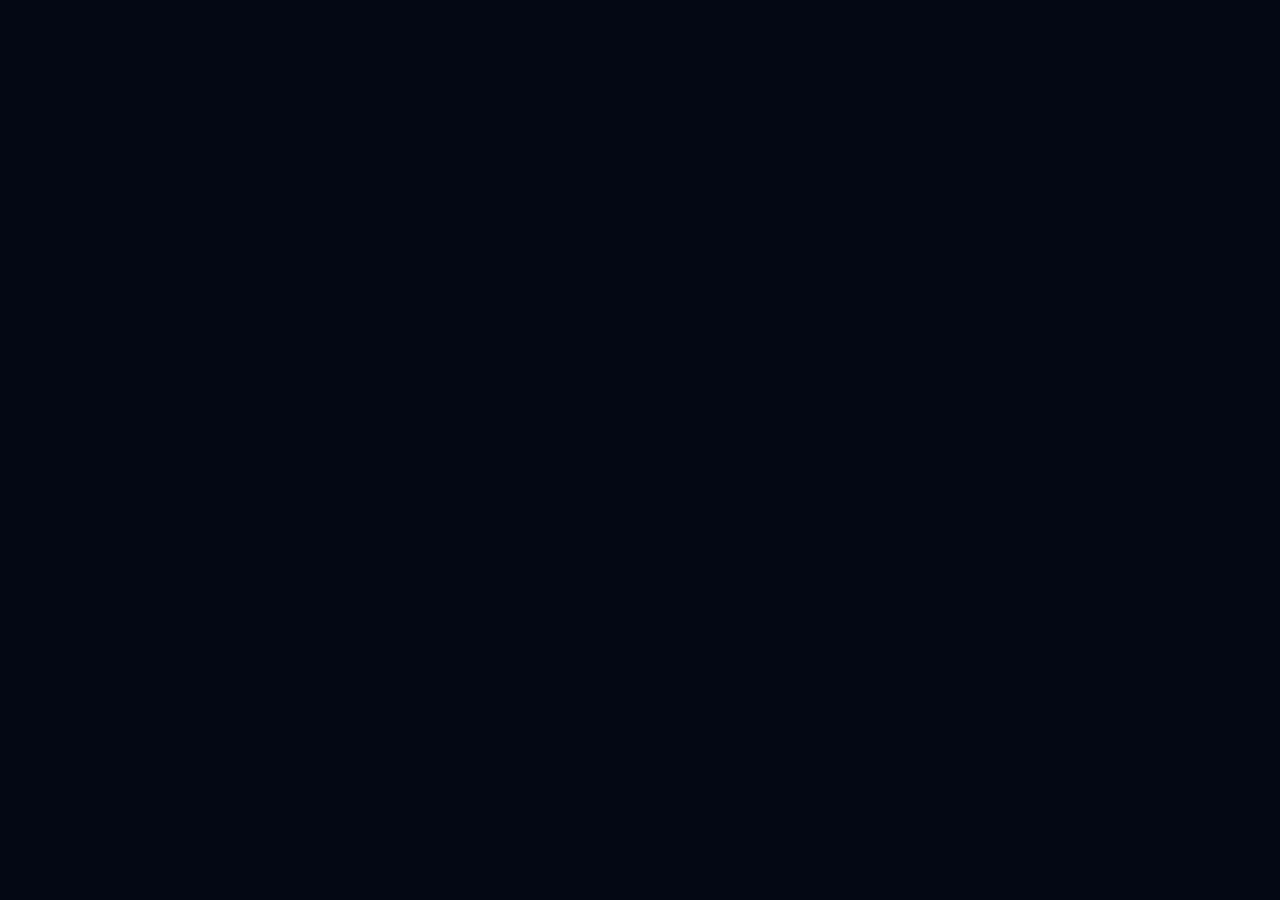
==== webapp/index.html @ 094b067b "Update index.html" ====
<!DOCTYPE html>
<html lang="ru">
<head>
  <meta charset="UTF-8" />
  <meta name="viewport" content="width=device-width, initial-scale=1.0, viewport-fit=cover" />
  <title>AION</title>
  <style>
    * {
      box-sizing: border-box;
      margin: 0;
      padding: 0;
      -webkit-tap-highlight-color: transparent;
    }

    html, body {
      width: 100%;
      height: 100%;
      background: #020814;
      font-family: Arial, sans-serif;
      overflow: hidden;
      color: #fff;
    }

    body {
      display: flex;
      justify-content: center;
      align-items: stretch;
    }

    .screen {
      position: relative;
      width: 100%;
      max-width: 430px;
      height: 100vh;
      margin: 0 auto;
      overflow: hidden;
      background-color: #020814;
      background-repeat: no-repeat;
      background-position: center center;
      background-size: cover;
    }

    .tap {
      position: absolute;
      background: transparent;
      border: none;
      outline: none;
      cursor: pointer;
      z-index: 20;
      transition: transform 0.08s ease, opacity 0.08s ease;
    }

    .tap:active {
      transform: scale(0.97);
      opacity: 0.9;
    }

    .hidden {
      display: none;
    }

    .panel {
      position: absolute;
      left: 50%;
      transform: translateX(-50%);
      width: 84%;
      border-radius: 24px;
      background: rgba(6, 14, 30, 0.82);
      backdrop-filter: blur(10px);
      border: 1px solid rgba(130, 180, 255, 0.16);
      box-shadow: 0 10px 28px rgba(0,0,0,0.24);
      z-index: 15;
    }

    .panel-title {
      text-align: center;
      font-size: 15px;
      letter-spacing: 0.08em;
      margin-bottom: 12px;
      opacity: 0.95;
    }

    .list {
      display: grid;
      gap: 10px;
    }

    .item {
      border-radius: 16px;
      padding: 12px 14px;
      background: rgba(255,255,255,0.05);
      border: 1px solid rgba(255,255,255,0.08);
      font-size: 14px;
      line-height: 1.35;
    }

    .muted {
      font-size: 12px;
      opacity: 0.72;
      margin-top: 4px;
    }

    /* Screen 1 */
    #screen1 {
      background-image: url("/screen-1");
    }

    .s1-enter {
      left: 18%;
      top: 39%;
      width: 64%;
      height: 7%;
      border-radius: 999px;
    }

    .s1-biotime {
      left: 19%;
      top: 52%;
      width: 62%;
      height: 18%;
      border-radius: 28px;
    }

    .s1-top-profile {
      right: 4%;
      top: 4%;
      width: 14%;
      height: 8%;
      border-radius: 50%;
    }

    /* Bottom nav zones, reused */
    .nav-home  { left: 13%; bottom: 3.2%; width: 9%; height: 5%; border-radius: 50%; }
    .nav-clock { left: 31%; bottom: 3.2%; width: 9%; height: 5%; border-radius: 50%; }
    .nav-aion  { left: 45%; bottom: 1%;   width: 16%; height: 8%; border-radius: 50%; }
    .nav-wave  { left: 63%; bottom: 3.2%; width: 9%; height: 5%; border-radius: 50%; }
    .nav-user  { left: 81%; bottom: 3.2%; width: 9%; height: 5%; border-radius: 50%; }

    /* Screen 2 */
    #screen2 {
      background-image: url("/screen-2");
    }

    .s2-start-analysis {
      left: 18%;
      bottom: 11%;
      width: 64%;
      height: 6.5%;
      border-radius: 999px;
    }

    /* Screen 3 */
    #screen3 {
      background-image: url("/screen-3");
    }

    .s3-back {
      left: 9%;
      top: 11%;
      width: 18%;
      height: 5%;
    }

    .s3-repeat {
      left: 18%;
      bottom: 11%;
      width: 64%;
      height: 6.5%;
      border-radius: 999px;
    }

    /* Screen 4 History */
    #screen4 {
      background: radial-gradient(circle at top, rgba(35,78,150,0.35), rgba(2,8,20,1) 42%);
    }

    .history-card {
      top: 13%;
      padding: 18px 16px;
    }

    /* Screen 5 Analytics */
    #screen5 {
      background: radial-gradient(circle at top, rgba(25,65,130,0.34), rgba(2,8,20,1) 42%);
    }

    .analytics-card {
      top: 13%;
      padding: 18px 16px;
    }

    .bar {
      height: 10px;
      border-radius: 999px;
      background: rgba(255,255,255,0.08);
      overflow: hidden;
      margin-top: 6px;
    }

    .bar > span {
      display: block;
      height: 100%;
      background: linear-gradient(90deg, rgba(86,154,255,0.85), rgba(144,205,255,0.95));
      border-radius: 999px;
    }

    /* Screen 6 Profile */
    #screen6 {
      background: radial-gradient(circle at top, rgba(30,72,140,0.34), rgba(2,8,20,1) 42%);
    }

    .profile-card {
      top: 13%;
      padding: 18px 16px;
    }

    .pill {
      display: inline-block;
      padding: 6px 10px;
      border-radius: 999px;
      background: rgba(255,255,255,0.08);
      border: 1px solid rgba(255,255,255,0.08);
      font-size: 12px;
      margin-right: 6px;
      margin-bottom: 6px;
    }

    .top-back {
      position: absolute;
      left: 7%;
      top: 5%;
      width: 14%;
      height: 7%;
      border-radius: 50%;
      z-index: 20;
      background: transparent;
      border: none;
    }
  </style>
</head>
<body>
  <!-- SCREEN 1: HOME / ENTRY -->
  <div class="screen" id="screen1">
    <button class="tap s1-enter" id="goScreen2" aria-label="Enter System"></button>
    <button class="tap s1-biotime" id="goScreen5FromBioTime" aria-label="BioTime Details"></button>
    <button class="tap s1-top-profile" id="goScreen6FromTop" aria-label="Profile Top"></button>

    <button class="tap nav-home" id="s1Home"></button>
    <button class="tap nav-clock" id="s1Clock"></button>
    <button class="tap nav-aion" id="s1Aion"></button>
    <button class="tap nav-wave" id="s1Wave"></button>
    <button class="tap nav-user" id="s1User"></button>
  </div>

  <!-- SCREEN 2: MODULES / SLEEP -->
  <div class="screen hidden" id="screen2">
    <button class="tap s2-start-analysis" id="goScreen3" aria-label="Start Analysis"></button>

    <button class="tap nav-home" id="s2Home"></button>
    <button class="tap nav-clock" id="s2Clock"></button>
    <button class="tap nav-aion" id="s2Aion"></button>
    <button class="tap nav-wave" id="s2Wave"></button>
    <button class="tap nav-user" id="s2User"></button>
  </div>

  <!-- SCREEN 3: SLEEP RESULT -->
  <div class="screen hidden" id="screen3">
    <button class="tap s3-back" id="backToScreen2"></button>
    <button class="tap s3-repeat" id="repeatAnalysis"></button>

    <button class="tap nav-home" id="s3Home"></button>
    <button class="tap nav-clock" id="s3Clock"></button>
    <button class="tap nav-aion" id="s3Aion"></button>
    <button class="tap nav-wave" id="s3Wave"></button>
    <button class="tap nav-user" id="s3User"></button>
  </div>

  <!-- SCREEN 4: HISTORY -->
  <div class="screen hidden" id="screen4">
    <button class="top-back" id="backFrom4"></button>

    <div class="panel history-card">
      <div class="panel-title">HISTORY</div>
      <div class="list">
        <div class="item">
          Sleep score: 92
          <div class="muted">Сегодня • 7h 25m • Excellent</div>
        </div>
        <div class="item">
          BioTime: 8.4
          <div class="muted">Сегодня • стабильный ресурс</div>
        </div>
        <div class="item">
          Recovery: 84
          <div class="muted">Вчера • хорошее восстановление</div>
        </div>
        <div class="item">
          Stress: 38
          <div class="muted">Вчера • умеренная нагрузка</div>
        </div>
      </div>
    </div>

    <button class="tap nav-home" id="s4Home"></button>
    <button class="tap nav-clock" id="s4Clock"></button>
    <button class="tap nav-aion" id="s4Aion"></button>
    <button class="tap nav-wave" id="s4Wave"></button>
    <button class="tap nav-user" id="s4User"></button>
  </div>

  <!-- SCREEN 5: ANALYTICS -->
  <div class="screen hidden" id="screen5">
    <button class="top-back" id="backFrom5"></button>

    <div class="panel analytics-card">
      <div class="panel-title">ANALYTICS</div>
      <div class="list">
        <div class="item">
          BioTime Trend
          <div class="bar"><span style="width:84%"></span></div>
          <div class="muted">Текущий ресурс: 8.4 / 10</div>
        </div>
        <div class="item">
          Sleep Stability
          <div class="bar"><span style="width:92%"></span></div>
          <div class="muted">Сон стабилен, хорошая динамика</div>
        </div>
        <div class="item">
          Stress Load
          <div class="bar"><span style="width:38%"></span></div>
          <div class="muted">Ниже критической зоны</div>
        </div>
      </div>
    </div>

    <button class="tap nav-home" id="s5Home"></button>
    <button class="tap nav-clock" id="s5Clock"></button>
    <button class="tap nav-aion" id="s5Aion"></button>
    <button class="tap nav-wave" id="s5Wave"></button>
    <button class="tap nav-user" id="s5User"></button>
  </div>

  <!-- SCREEN 6: PROFILE -->
  <div class="screen hidden" id="screen6">
    <button class="top-back" id="backFrom6"></button>

    <div class="panel profile-card">
      <div class="panel-title">PROFILE</div>
      <div class="list">
        <div class="item">
          Александр
          <div class="muted">AION user profile</div>
        </div>
        <div class="item">
          Основные параметры
          <div class="muted">Возраст, режим, протоколы, персональные настройки</div>
        </div>
        <div class="item">
          Текущие секции
          <div style="margin-top:8px;">
            <span class="pill">Sleep</span>
            <span class="pill">History</span>
            <span class="pill">Analytics</span>
            <span class="pill">BioTime</span>
          </div>
        </div>
      </div>
    </div>

    <button class="tap nav-home" id="s6Home"></button>
    <button class="tap nav-clock" id="s6Clock"></button>
    <button class="tap nav-aion" id="s6Aion"></button>
    <button class="tap nav-wave" id="s6Wave"></button>
    <button class="tap nav-user" id="s6User"></button>
  </div>

  <script>
    (function () {
      try {
        if (window.Telegram && window.Telegram.WebApp) {
          const tg = window.Telegram.WebApp;
          tg.ready();
          tg.expand();
          try { tg.setHeaderColor("#020814"); } catch (e) {}
          try { tg.setBackgroundColor("#020814"); } catch (e) {}
        }
      } catch (e) {}

      ["/screen-1", "/screen-2", "/screen-3"].forEach(function (src) {
        const img = new Image();
        img.src = src;
      });

      const screens = {
        1: document.getElementById("screen1"),
        2: document.getElementById("screen2"),
        3: document.getElementById("screen3"),
        4: document.getElementById("screen4"),
        5: document.getElementById("screen5"),
        6: document.getElementById("screen6")
      };

      function showScreen(n) {
        Object.values(screens).forEach(function (s) {
          s.classList.add("hidden");
        });
        screens[n].classList.remove("hidden");
      }

      function bind(id, fn) {
        const el = document.getElementById(id);
        if (!el) return;
        el.addEventListener("click", fn);
      }

      // Main flow
      bind("goScreen2", function () { showScreen(2); });
      bind("goScreen3", function () { showScreen(3); });
      bind("repeatAnalysis", function () { showScreen(3); });
      bind("backToScreen2", function () { showScreen(2); });

      // Top actions
      bind("goScreen6FromTop", function () { showScreen(6); });
      bind("goScreen5FromBioTime", function () { showScreen(5); });

      // Back from utility screens
      bind("backFrom4", function () { showScreen(1); });
      bind("backFrom5", function () { showScreen(1); });
      bind("backFrom6", function () { showScreen(1); });

      // Bottom nav per card map
      [
        ["s1Home",1],["s1Clock",4],["s1Aion",2],["s1Wave",5],["s1User",6],
        ["s2Home",1],["s2Clock",4],["s2Aion",2],["s2Wave",5],["s2User",6],
        ["s3Home",1],["s3Clock",4],["s3Aion",2],["s3Wave",5],["s3User",6],
        ["s4Home",1],["s4Clock",4],["s4Aion",2],["s4Wave",5],["s4User",6],
        ["s5Home",1],["s5Clock",4],["s5Aion",2],["s5Wave",5],["s5User",6],
        ["s6Home",1],["s6Clock",4],["s6Aion",2],["s6Wave",5],["s6User",6]
      ].forEach(function (pair) {
        bind(pair[0], function () { showScreen(pair[1]); });
      });
    })();
  </script>
</body>
</html>
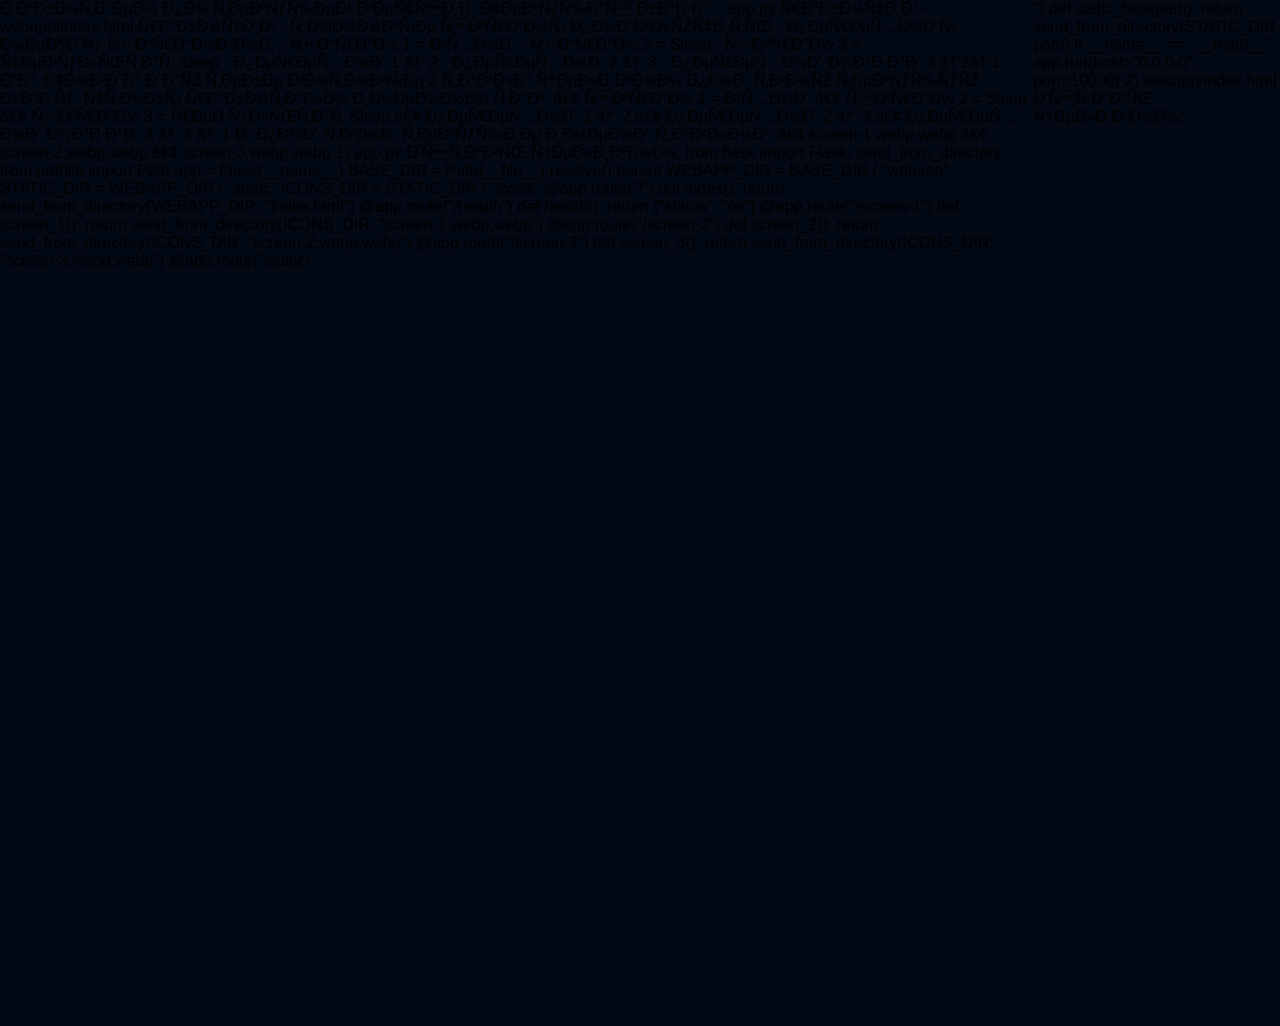
==== commit e38ef6e9: "Update index.html" ====
--- a/webapp/index.html
+++ b/webapp/index.html
@@ -1,8 +1,109 @@
-<!DOCTYPE html>
+Работаем по текущей версии
+
+
+Текущая база:
+- app.py рабочий
+- webapp/index.html рабочий
+- фоновые экраны подключить 
+- переходы между экранами 
+
+
+
+
+
+- экран 1 = вход
+- экран 2 = Sleep
+- экран 3 = результат Sleep
+- переход 1 → 2
+- переход 2 → 3
+- переход назад 3 →2→1
+
+
+Да. Тогда даю тебе готовые 2 файла целиком под твою текущую базу, чтобы работало именно так:
+
+	• экран 1 = вход
+	• экран 2 = Sleep
+	• экран 3 = результат Sleep
+	• переход 1 → 2
+	• переход 2 → 3
+	• переход назад 3 → 2 → 1
+
+И под твои текущие имена файлов:
+
+	• screen-1.webp.webp
+	• screen-2.webp.webp
+	• screen-3.webp.webp
+
+
+1) 
+app.py
+
+Вставь целиком:
+from flask import Flask, send_from_directory
+from pathlib import Path
+
+app = Flask(__name__)
+
+BASE_DIR = Path(__file__).resolve().parent
+WEBAPP_DIR = BASE_DIR / "webapp"
+STATIC_DIR = WEBAPP_DIR / "static"
+ICONS_DIR = STATIC_DIR / "icons"
+
+
+@app.route("/")
+def index():
+    return send_from_directory(WEBAPP_DIR, "index.html")
+
+
+@app.route("/health")
+def health():
+    return {"status": "ok"}
+
+
+@app.route("/screen-1")
+def screen_1():
+    return send_from_directory(ICONS_DIR, "screen-1.webp.webp")
+
+
+@app.route("/screen-2")
+def screen_2():
+    return send_from_directory(ICONS_DIR, "screen-2.webp.webp")
+
+
+@app.route("/screen-3")
+def screen_3():
+    return send_from_directory(ICONS_DIR, "screen-3.webp.webp")
+
+
+@app.route("/static/<path:path>")
+def static_files(path):
+    return send_from_directory(STATIC_DIR, path)
+
+
+if __name__ == "__main__":
+    app.run(host="0.0.0.0", port=10000)
+
+
+
+
+
+
+
+
+
+
+
+
+2) 
+webapp/index.html
+
+Вставь целиком:
+
+<! html>
 <html lang="ru">
 <head>
   <meta charset="UTF-8" />
-  <meta name="viewport" content="width=device-width, initial-scale=1.0, viewport-fit=cover" />
+  <meta name="viewport" content="width=device-width, initial-scale=DOCTYPE1.0, viewport-fit=cover" />
   <title>AION</title>
   <style>
     * {
@@ -18,7 +119,6 @@
       background: #020814;
       font-family: Arial, sans-serif;
       overflow: hidden;
-      color: #fff;
     }
 
     body {
@@ -46,7 +146,7 @@
       border: none;
       outline: none;
       cursor: pointer;
-      z-index: 20;
+      z-index: 10;
       transition: transform 0.08s ease, opacity 0.08s ease;
     }
 
@@ -59,48 +159,7 @@
       display: none;
     }
 
-    .panel {
-      position: absolute;
-      left: 50%;
-      transform: translateX(-50%);
-      width: 84%;
-      border-radius: 24px;
-      background: rgba(6, 14, 30, 0.82);
-      backdrop-filter: blur(10px);
-      border: 1px solid rgba(130, 180, 255, 0.16);
-      box-shadow: 0 10px 28px rgba(0,0,0,0.24);
-      z-index: 15;
-    }
-
-    .panel-title {
-      text-align: center;
-      font-size: 15px;
-      letter-spacing: 0.08em;
-      margin-bottom: 12px;
-      opacity: 0.95;
-    }
-
-    .list {
-      display: grid;
-      gap: 10px;
-    }
-
-    .item {
-      border-radius: 16px;
-      padding: 12px 14px;
-      background: rgba(255,255,255,0.05);
-      border: 1px solid rgba(255,255,255,0.08);
-      font-size: 14px;
-      line-height: 1.35;
-    }
-
-    .muted {
-      font-size: 12px;
-      opacity: 0.72;
-      margin-top: 4px;
-    }
-
-    /* Screen 1 */
+    /* SCREEN 1 = ENTRY */
     #screen1 {
       background-image: url("/screen-1");
     }
@@ -113,30 +172,47 @@
       border-radius: 999px;
     }
 
-    .s1-biotime {
-      left: 19%;
-      top: 52%;
-      width: 62%;
-      height: 18%;
-      border-radius: 28px;
-    }
-
-    .s1-top-profile {
-      right: 4%;
-      top: 4%;
-      width: 14%;
+    .s1-home {
+      left: 17%;
+      bottom: 19.2%;
+      width: 9%;
+      height: 5%;
+      border-radius: 50%;
+    }
+
+    .s1-history {
+      left: 33%;
+      bottom: 19.2%;
+      width: 9%;
+      height: 5%;
+      border-radius: 50%;
+    }
+
+    .s1-center {
+      left: 45%;
+      bottom: 16.8%;
+      width: 16%;
       height: 8%;
       border-radius: 50%;
     }
 
-    /* Bottom nav zones, reused */
-    .nav-home  { left: 13%; bottom: 3.2%; width: 9%; height: 5%; border-radius: 50%; }
-    .nav-clock { left: 31%; bottom: 3.2%; width: 9%; height: 5%; border-radius: 50%; }
-    .nav-aion  { left: 45%; bottom: 1%;   width: 16%; height: 8%; border-radius: 50%; }
-    .nav-wave  { left: 63%; bottom: 3.2%; width: 9%; height: 5%; border-radius: 50%; }
-    .nav-user  { left: 81%; bottom: 3.2%; width: 9%; height: 5%; border-radius: 50%; }
-
-    /* Screen 2 */
+    .s1-wave {
+      left: 63%;
+      bottom: 19.2%;
+      width: 9%;
+      height: 5%;
+      border-radius: 50%;
+    }
+
+    .s1-profile {
+      left: 79%;
+      bottom: 19.2%;
+      width: 9%;
+      height: 5%;
+      border-radius: 50%;
+    }
+
+    /* SCREEN 2 = SLEEP */
     #screen2 {
       background-image: url("/screen-2");
     }
@@ -149,7 +225,47 @@
       border-radius: 999px;
     }
 
-    /* Screen 3 */
+    .s2-home {
+      left: 13%;
+      bottom: 3.2%;
+      width: 9%;
+      height: 5%;
+      border-radius: 50%;
+    }
+
+    .s2-history {
+      left: 31%;
+      bottom: 3.2%;
+      width: 9%;
+      height: 5%;
+      border-radius: 50%;
+    }
+
+    .s2-center {
+      left: 45%;
+      bottom: 1%;
+      width: 16%;
+      height: 8%;
+      border-radius: 50%;
+    }
+
+    .s2-wave {
+      left: 63%;
+      bottom: 3.2%;
+      width: 9%;
+      height: 5%;
+      border-radius: 50%;
+    }
+
+    .s2-profile {
+      left: 81%;
+      bottom: 3.2%;
+      width: 9%;
+      height: 5%;
+      border-radius: 50%;
+    }
+
+    /* SCREEN 3 = RESULT */
     #screen3 {
       background-image: url("/screen-3");
     }
@@ -161,217 +277,75 @@
       height: 5%;
     }
 
-    .s3-repeat {
-      left: 18%;
-      bottom: 11%;
-      width: 64%;
-      height: 6.5%;
-      border-radius: 999px;
-    }
-
-    /* Screen 4 History */
-    #screen4 {
-      background: radial-gradient(circle at top, rgba(35,78,150,0.35), rgba(2,8,20,1) 42%);
-    }
-
-    .history-card {
-      top: 13%;
-      padding: 18px 16px;
-    }
-
-    /* Screen 5 Analytics */
-    #screen5 {
-      background: radial-gradient(circle at top, rgba(25,65,130,0.34), rgba(2,8,20,1) 42%);
-    }
-
-    .analytics-card {
-      top: 13%;
-      padding: 18px 16px;
-    }
-
-    .bar {
-      height: 10px;
-      border-radius: 999px;
-      background: rgba(255,255,255,0.08);
-      overflow: hidden;
-      margin-top: 6px;
-    }
-
-    .bar > span {
-      display: block;
-      height: 100%;
-      background: linear-gradient(90deg, rgba(86,154,255,0.85), rgba(144,205,255,0.95));
-      border-radius: 999px;
-    }
-
-    /* Screen 6 Profile */
-    #screen6 {
-      background: radial-gradient(circle at top, rgba(30,72,140,0.34), rgba(2,8,20,1) 42%);
-    }
-
-    .profile-card {
-      top: 13%;
-      padding: 18px 16px;
-    }
-
-    .pill {
-      display: inline-block;
-      padding: 6px 10px;
-      border-radius: 999px;
-      background: rgba(255,255,255,0.08);
-      border: 1px solid rgba(255,255,255,0.08);
-      font-size: 12px;
-      margin-right: 6px;
-      margin-bottom: 6px;
-    }
-
-    .top-back {
-      position: absolute;
-      left: 7%;
-      top: 5%;
-      width: 14%;
-      height: 7%;
-      border-radius: 50%;
-      z-index: 20;
-      background: transparent;
-      border: none;
+    .s3-home {
+      left: 13%;
+      bottom: 3.2%;
+      width: 9%;
+      height: 5%;
+      border-radius: 50%;
+    }
+
+    .s3-history {
+      left: 31%;
+      bottom: 3.2%;
+      width: 9%;
+      height: 5%;
+      border-radius: 50%;
+    }
+
+    .s3-center {
+      left: 45%;
+      bottom: 1%;
+      width: 16%;
+      height: 8%;
+      border-radius: 50%;
+    }
+
+    .s3-wave {
+      left: 63%;
+      bottom: 3.2%;
+      width: 9%;
+      height: 5%;
+      border-radius: 50%;
+    }
+
+    .s3-profile {
+      left: 81%;
+      bottom: 3.2%;
+      width: 9%;
+      height: 5%;
+      border-radius: 50%;
     }
   </style>
 </head>
 <body>
-  <!-- SCREEN 1: HOME / ENTRY -->
   <div class="screen" id="screen1">
     <button class="tap s1-enter" id="goScreen2" aria-label="Enter System"></button>
-    <button class="tap s1-biotime" id="goScreen5FromBioTime" aria-label="BioTime Details"></button>
-    <button class="tap s1-top-profile" id="goScreen6FromTop" aria-label="Profile Top"></button>
-
-    <button class="tap nav-home" id="s1Home"></button>
-    <button class="tap nav-clock" id="s1Clock"></button>
-    <button class="tap nav-aion" id="s1Aion"></button>
-    <button class="tap nav-wave" id="s1Wave"></button>
-    <button class="tap nav-user" id="s1User"></button>
+    <button class="tap s1-home" id="s1Home"></button>
+    <button class="tap s1-history" id="s1History"></button>
+    <button class="tap s1-center" id="s1Center"></button>
+    <button class="tap s1-wave" id="s1Wave"></button>
+    <button class="tap s1-profile" id="s1Profile"></button>
   </div>
 
-  <!-- SCREEN 2: MODULES / SLEEP -->
   <div class="screen hidden" id="screen2">
     <button class="tap s2-start-analysis" id="goScreen3" aria-label="Start Analysis"></button>
 
-    <button class="tap nav-home" id="s2Home"></button>
-    <button class="tap nav-clock" id="s2Clock"></button>
-    <button class="tap nav-aion" id="s2Aion"></button>
-    <button class="tap nav-wave" id="s2Wave"></button>
-    <button class="tap nav-user" id="s2User"></button>
+    <button class="tap s2-home" id="backToScreen1From2"></button>
+    <button class="tap s2-history" id="s2History"></button>
+    <button class="tap s2-center" id="s2Center"></button>
+    <button class="tap s2-wave" id="s2Wave"></button>
+    <button class="tap s2-profile" id="s2Profile"></button>
   </div>
 
-  <!-- SCREEN 3: SLEEP RESULT -->
   <div class="screen hidden" id="screen3">
     <button class="tap s3-back" id="backToScreen2"></button>
-    <button class="tap s3-repeat" id="repeatAnalysis"></button>
-
-    <button class="tap nav-home" id="s3Home"></button>
-    <button class="tap nav-clock" id="s3Clock"></button>
-    <button class="tap nav-aion" id="s3Aion"></button>
-    <button class="tap nav-wave" id="s3Wave"></button>
-    <button class="tap nav-user" id="s3User"></button>
-  </div>
-
-  <!-- SCREEN 4: HISTORY -->
-  <div class="screen hidden" id="screen4">
-    <button class="top-back" id="backFrom4"></button>
-
-    <div class="panel history-card">
-      <div class="panel-title">HISTORY</div>
-      <div class="list">
-        <div class="item">
-          Sleep score: 92
-          <div class="muted">Сегодня • 7h 25m • Excellent</div>
-        </div>
-        <div class="item">
-          BioTime: 8.4
-          <div class="muted">Сегодня • стабильный ресурс</div>
-        </div>
-        <div class="item">
-          Recovery: 84
-          <div class="muted">Вчера • хорошее восстановление</div>
-        </div>
-        <div class="item">
-          Stress: 38
-          <div class="muted">Вчера • умеренная нагрузка</div>
-        </div>
-      </div>
-    </div>
-
-    <button class="tap nav-home" id="s4Home"></button>
-    <button class="tap nav-clock" id="s4Clock"></button>
-    <button class="tap nav-aion" id="s4Aion"></button>
-    <button class="tap nav-wave" id="s4Wave"></button>
-    <button class="tap nav-user" id="s4User"></button>
-  </div>
-
-  <!-- SCREEN 5: ANALYTICS -->
-  <div class="screen hidden" id="screen5">
-    <button class="top-back" id="backFrom5"></button>
-
-    <div class="panel analytics-card">
-      <div class="panel-title">ANALYTICS</div>
-      <div class="list">
-        <div class="item">
-          BioTime Trend
-          <div class="bar"><span style="width:84%"></span></div>
-          <div class="muted">Текущий ресурс: 8.4 / 10</div>
-        </div>
-        <div class="item">
-          Sleep Stability
-          <div class="bar"><span style="width:92%"></span></div>
-          <div class="muted">Сон стабилен, хорошая динамика</div>
-        </div>
-        <div class="item">
-          Stress Load
-          <div class="bar"><span style="width:38%"></span></div>
-          <div class="muted">Ниже критической зоны</div>
-        </div>
-      </div>
-    </div>
-
-    <button class="tap nav-home" id="s5Home"></button>
-    <button class="tap nav-clock" id="s5Clock"></button>
-    <button class="tap nav-aion" id="s5Aion"></button>
-    <button class="tap nav-wave" id="s5Wave"></button>
-    <button class="tap nav-user" id="s5User"></button>
-  </div>
-
-  <!-- SCREEN 6: PROFILE -->
-  <div class="screen hidden" id="screen6">
-    <button class="top-back" id="backFrom6"></button>
-
-    <div class="panel profile-card">
-      <div class="panel-title">PROFILE</div>
-      <div class="list">
-        <div class="item">
-          Александр
-          <div class="muted">AION user profile</div>
-        </div>
-        <div class="item">
-          Основные параметры
-          <div class="muted">Возраст, режим, протоколы, персональные настройки</div>
-        </div>
-        <div class="item">
-          Текущие секции
-          <div style="margin-top:8px;">
-            <span class="pill">Sleep</span>
-            <span class="pill">History</span>
-            <span class="pill">Analytics</span>
-            <span class="pill">BioTime</span>
-          </div>
-        </div>
-      </div>
-    </div>
-
-    <button class="tap nav-home" id="s6Home"></button>
-    <button class="tap nav-clock" id="s6Clock"></button>
-    <button class="tap nav-aion" id="s6Aion"></button>
-    <button class="tap nav-wave" id="s6Wave"></button>
-    <button class="tap nav-user" id="s6User"></button>
+
+    <button class="tap s3-home" id="backToScreen1From3"></button>
+    <button class="tap s3-history" id="s3History"></button>
+    <button class="tap s3-center" id="backToScreen2Center"></button>
+    <button class="tap s3-wave" id="s3Wave"></button>
+    <button class="tap s3-profile" id="s3Profile"></button>
   </div>
 
   <script>
@@ -391,55 +365,63 @@
         img.src = src;
       });
 
-      const screens = {
-        1: document.getElementById("screen1"),
-        2: document.getElementById("screen2"),
-        3: document.getElementById("screen3"),
-        4: document.getElementById("screen4"),
-        5: document.getElementById("screen5"),
-        6: document.getElementById("screen6")
-      };
+      const screen1 = document.getElementById("screen1");
+      const screen2 = document.getElementById("screen2");
+      const screen3 = document.getElementById("screen3");
 
       function showScreen(n) {
-        Object.values(screens).forEach(function (s) {
-          s.classList.add("hidden");
-        });
-        screens[n].classList.remove("hidden");
+        screen1.classList.add("hidden");
+        screen2.classList.add("hidden");
+        screen3.classList.add("hidden");
+
+        if (n === 1) screen1.classList.remove("hidden");
+        if (n === 2) screen2.classList.remove("hidden");
+        if (n === 3) screen3.classList.remove("hidden");
       }
 
-      function bind(id, fn) {
+      function bindClick(id, fn) {
         const el = document.getElementById(id);
         if (!el) return;
         el.addEventListener("click", fn);
       }
 
-      // Main flow
-      bind("goScreen2", function () { showScreen(2); });
-      bind("goScreen3", function () { showScreen(3); });
-      bind("repeatAnalysis", function () { showScreen(3); });
-      bind("backToScreen2", function () { showScreen(2); });
-
-      // Top actions
-      bind("goScreen6FromTop", function () { showScreen(6); });
-      bind("goScreen5FromBioTime", function () { showScreen(5); });
-
-      // Back from utility screens
-      bind("backFrom4", function () { showScreen(1); });
-      bind("backFrom5", function () { showScreen(1); });
-      bind("backFrom6", function () { showScreen(1); });
-
-      // Bottom nav per card map
+      /* Основные переходы */
+      bindClick("goScreen2", function () { showScreen(2); });
+      bindClick("goScreen3", function () { showScreen(3); });
+
+      /* Назад */
+      bindClick("backToScreen2", function () { showScreen(2); });
+      bindClick("backToScreen2Center", function () { showScreen(2); });
+      bindClick("backToScreen1From2", function () { showScreen(1); });
+      bindClick("backToScreen1From3", function () { showScreen(1); });
+
+      /* Нижняя навигация */
+      bindClick("s1Home", function () { showScreen(1); });
+      bindClick("s1Center", function () { showScreen(2); });
+
+      bindClick("s2Center", function () { showScreen(2); });
+
+      bindClick("s3History", function () { showScreen(3); });
+      bindClick("s3Wave", function () { showScreen(3); });
+
+      /* Заглушки, чтобы ничего не ломалось */
       [
-        ["s1Home",1],["s1Clock",4],["s1Aion",2],["s1Wave",5],["s1User",6],
-        ["s2Home",1],["s2Clock",4],["s2Aion",2],["s2Wave",5],["s2User",6],
-        ["s3Home",1],["s3Clock",4],["s3Aion",2],["s3Wave",5],["s3User",6],
-        ["s4Home",1],["s4Clock",4],["s4Aion",2],["s4Wave",5],["s4User",6],
-        ["s5Home",1],["s5Clock",4],["s5Aion",2],["s5Wave",5],["s5User",6],
-        ["s6Home",1],["s6Clock",4],["s6Aion",2],["s6Wave",5],["s6User",6]
-      ].forEach(function (pair) {
-        bind(pair[0], function () { showScreen(pair[1]); });
+        "s1History", "s1Wave", "s1Profile",
+        "s2History", "s2Wave", "s2Profile",
+        "s3Profile"
+      ].forEach(function (id) {
+        bindClick(id, function () {
+          console.log("click:", id);
+        });
       });
     })();
   </script>
 </body>
-</html>+</html>
+
+
+
+
+
+
+
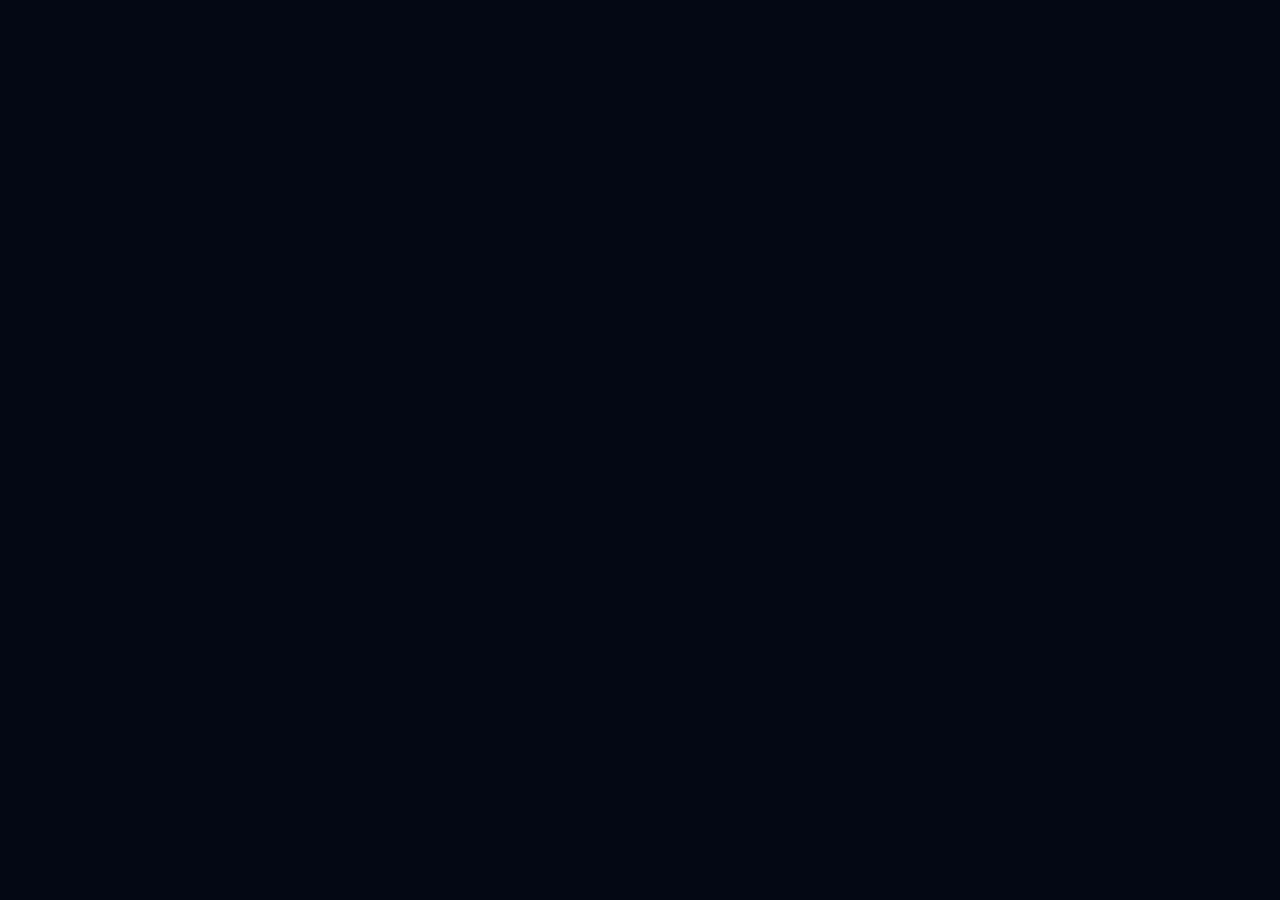
==== commit 9519c815: "Update index.html" ====
--- a/webapp/index.html
+++ b/webapp/index.html
@@ -1,104 +1,3 @@
-Работаем по текущей версии
-
-
-Текущая база:
-- app.py рабочий
-- webapp/index.html рабочий
-- фоновые экраны подключить 
-- переходы между экранами 
-
-
-
-
-
-- экран 1 = вход
-- экран 2 = Sleep
-- экран 3 = результат Sleep
-- переход 1 → 2
-- переход 2 → 3
-- переход назад 3 →2→1
-
-
-Да. Тогда даю тебе готовые 2 файла целиком под твою текущую базу, чтобы работало именно так:
-
-	• экран 1 = вход
-	• экран 2 = Sleep
-	• экран 3 = результат Sleep
-	• переход 1 → 2
-	• переход 2 → 3
-	• переход назад 3 → 2 → 1
-
-И под твои текущие имена файлов:
-
-	• screen-1.webp.webp
-	• screen-2.webp.webp
-	• screen-3.webp.webp
-
-
-1) 
-app.py
-
-Вставь целиком:
-from flask import Flask, send_from_directory
-from pathlib import Path
-
-app = Flask(__name__)
-
-BASE_DIR = Path(__file__).resolve().parent
-WEBAPP_DIR = BASE_DIR / "webapp"
-STATIC_DIR = WEBAPP_DIR / "static"
-ICONS_DIR = STATIC_DIR / "icons"
-
-
-@app.route("/")
-def index():
-    return send_from_directory(WEBAPP_DIR, "index.html")
-
-
-@app.route("/health")
-def health():
-    return {"status": "ok"}
-
-
-@app.route("/screen-1")
-def screen_1():
-    return send_from_directory(ICONS_DIR, "screen-1.webp.webp")
-
-
-@app.route("/screen-2")
-def screen_2():
-    return send_from_directory(ICONS_DIR, "screen-2.webp.webp")
-
-
-@app.route("/screen-3")
-def screen_3():
-    return send_from_directory(ICONS_DIR, "screen-3.webp.webp")
-
-
-@app.route("/static/<path:path>")
-def static_files(path):
-    return send_from_directory(STATIC_DIR, path)
-
-
-if __name__ == "__main__":
-    app.run(host="0.0.0.0", port=10000)
-
-
-
-
-
-
-
-
-
-
-
-
-2) 
-webapp/index.html
-
-Вставь целиком:
-
 <! html>
 <html lang="ru">
 <head>
